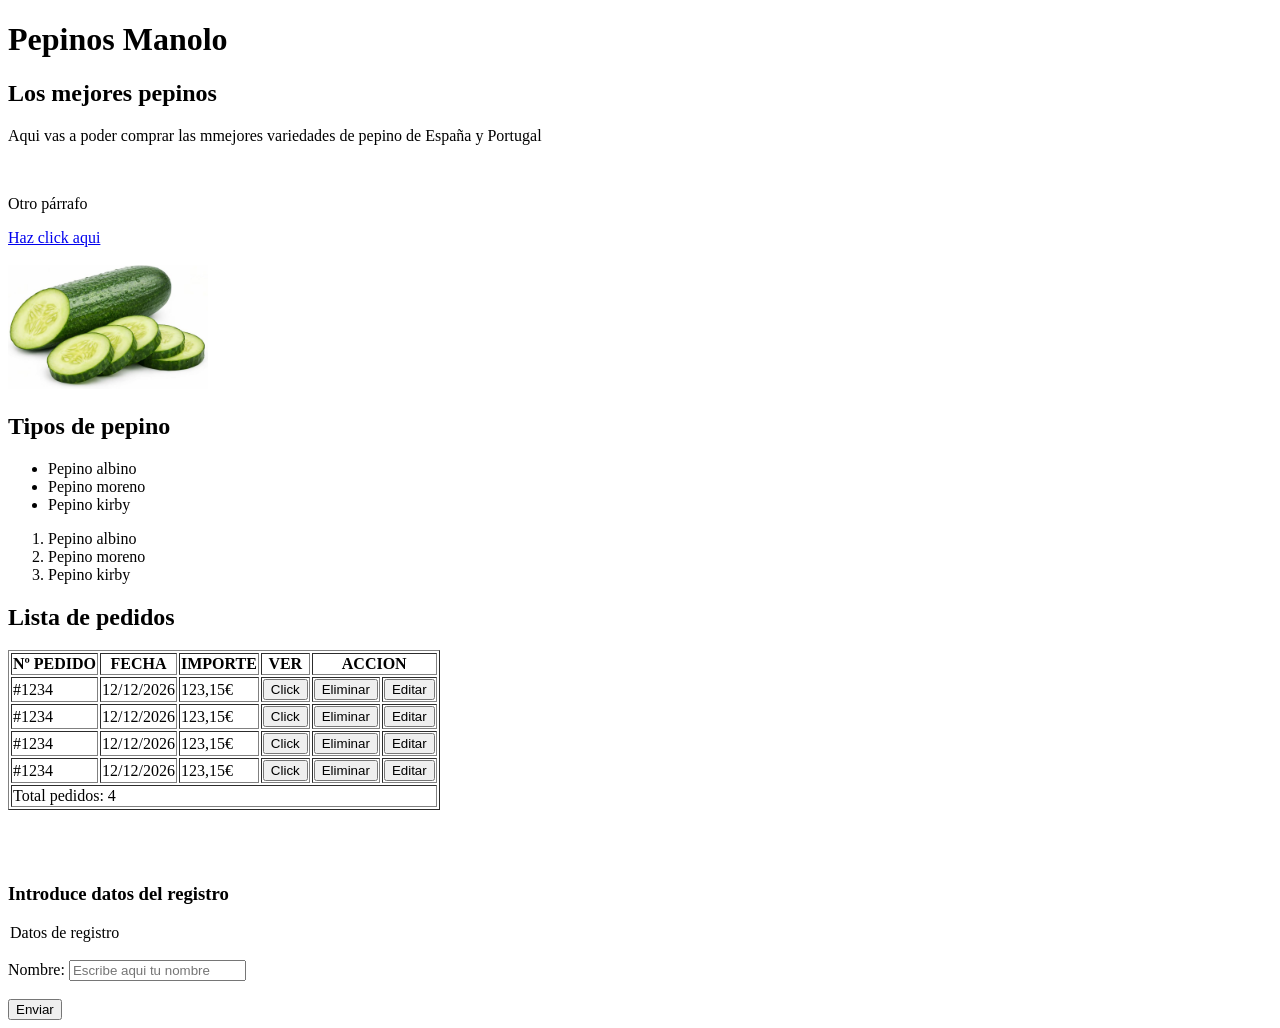
==== LENGUAJE DE MARCAS/Apuntes clase/Pepino/Pepinos Manolo.html @ 0796dc81 "Lenguaje de marcas" ====
<!DOCTYPE html>
<html lang="es">
<head>
    <meta charset="UTF-8"> <!-- Caracteristicas del lenguaje, utf-8 es el occidental -->
    <meta name="viewport" content="width=device-width, initial-scale=1.0"> <!-- visualizacion en dispositivos moviles-->
    <title>Pepinos Manuel</title> <!-- titulo de la pagina y vista de marcadores-->
</head>
<body>
    <h1>Pepinos Manolo</h1>
    <h2>Los mejores pepinos</h2>  
     
    <p>Aqui vas a poder comprar las mmejores variedades de pepino de España y Portugal</p> <!-- eiqueta <p> para textos-->
    <br> <!-- etiqueta <br> para saltos de linea -->
    
    
    <p>Otro párrafo</p>
    <a href="https://www.google.com">Haz click aqui </a> <!-- etiqueta <a>(ancor) para enlaces, añadiendo texto visible -->
    
        <br>
        <br>
        <img src="pepino.jpg" width="200" alt="Pepino sabroso y sus rodajas" title="Pepino">  
    <!-- estiqueta de imagen, width para modificar el ANCHO, title es un popUp conciso de la imagen-->

    <h2>Tipos de pepino</h2>
        <ul> <!--lista de elementos-->
            <li><a href= "https://wwww.google.com/"></a>Pepino albino</li>
            <li>Pepino moreno</li>
            <li>Pepino kirby</li>

        </ul>

        <ol> <!-- lista ordenada (casos especificos)--> 
            <li><a href= "https://wwww.google.com/"></a>Pepino albino</li>
            <li>Pepino moreno</li>
            <li>Pepino kirby</li>
        
        </ol>

        <h2>Lista de pedidos</h2>

        <table border="1">

            <thead>
                    <tr>
                    <th>Nº PEDIDO</th>
                    <th>FECHA</th>
                    <th>IMPORTE</th>
                    <th>VER</th>   
                    <th colspan="2">ACCION</th>
            </thead>
            <tbody>
                <tr>
                <td>#1234</td>
                <td>12/12/2026</td>
                <td>123,15€</td>
                <td><button type = button>Click</button></td>
                <td><button type = button>Eliminar</button></td>
                <td><button type = button>Editar</button></td>
                </tr>
                 
                <tr>
                <td>#1234</td>
                <td>12/12/2026</td>
                <td>123,15€</td>
                <td><button type = button>Click</button></td>
                <td><button type = button>Eliminar</button></td>
                <td><button type = button>Editar</button></td>
                </tr>

                 <tr>
                <td>#1234</td>
                <td>12/12/2026</td>
                <td>123,15€</td>
                <td><button type = button>Click</button></td>
                <td><button type = button>Eliminar</button></td>
                <td><button type = button>Editar</button></td>
                </tr>

                 <tr>
                <td>#1234</td>
                <td>12/12/2026</td>
                <td>123,15€</td>
                <td><button type = button>Click</button></td>
                <td><button type = button>Eliminar</button></td>
                <td><button type = button>Editar</button></td>
                </tr>
            </tbody>    

            <tfoot>
                <tr>
                    <td colspan="6">Total pedidos: 4</td>
            </tfoot>
        </table>
        
        <br>
        <br>
        <br>
    <h3>Introduce datos del registro</h3>
    <form>
        <legend>Datos de registro</legend>
        <br>
        <label>Nombre:
        <input type="text" placeholder="Escribe aqui tu nombre" required>
        </label>
        <br>
        <br>
        <button type="submit">Enviar</button>
    </form>    
    

        
    




</body>
</html>
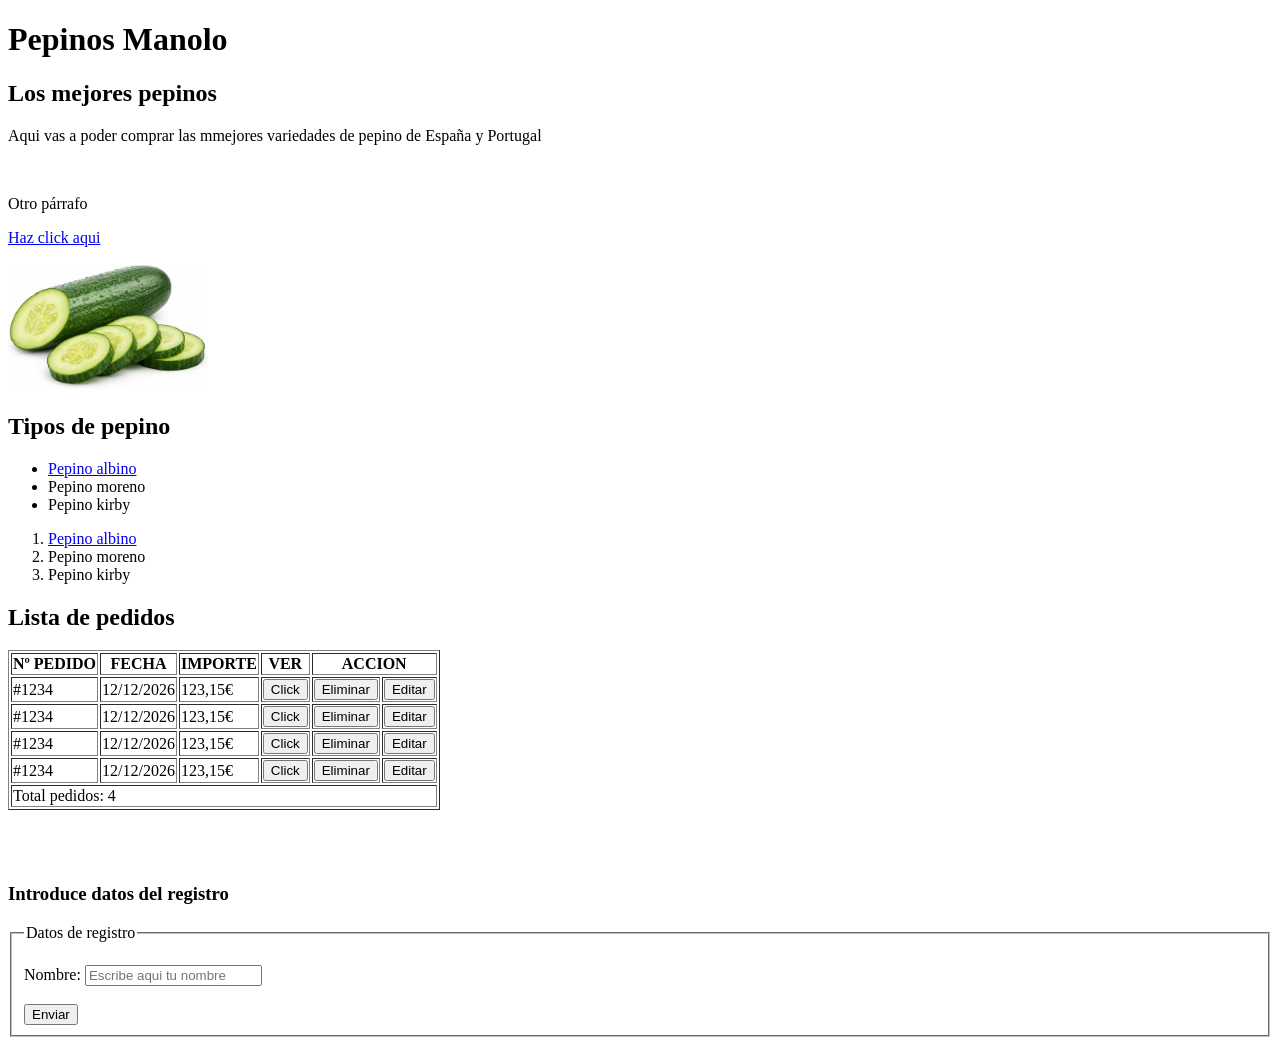
==== commit 22e09d36: "06/10" ====
--- a/LENGUAJE DE MARCAS/Apuntes clase/Pepino/Pepinos Manolo.html
+++ b/LENGUAJE DE MARCAS/Apuntes clase/Pepino/Pepinos Manolo.html
@@ -1,110 +1,871 @@
+<!--
+    <!DOCTYPE html>
+    Indica al navegador que este documento utiliza HTML5.
+
+    No es realmente una etiqueta HTML, sino una declaración.
+    Debe aparecer al principio del documento.
+-->
 <!DOCTYPE html>
-<html lang="es">
+
+<!--
+    <html> es la etiqueta principal de cualquier documento HTML.
+    Todo el contenido de nuestra página estará dentro de ella.
+
+    lang="es" indica que el idioma principal de la página es español.
+    Esto ayuda a:
+    - Navegadores.
+    - Motores de búsqueda como Google.
+    - Lectores de pantalla y herramientas de accesibilidad.
+-->
+
+
+<html lang="es"> 
+
+<!--
+    <head> contiene información SOBRE la página.
+
+    IMPORTANTE:
+    Normalmente, lo que colocamos dentro de <head>
+    NO aparece directamente dentro de la página.
+
+    Aquí solemos poner:
+    - El título de la página.
+    - Configuración de caracteres.
+    - Configuración para móviles.
+    - Archivos CSS.
+    - Metadatos.
+    - Etc.
+-->
+
+
 <head>
-    <meta charset="UTF-8"> <!-- Caracteristicas del lenguaje, utf-8 es el occidental -->
-    <meta name="viewport" content="width=device-width, initial-scale=1.0"> <!-- visualizacion en dispositivos moviles-->
-    <title>Pepinos Manuel</title> <!-- titulo de la pagina y vista de marcadores-->
+
+   <!--
+        charset="UTF-8" establece la codificación de caracteres.
+
+        UTF-8 permite utilizar correctamente caracteres como:
+        á, é, í, ó, ú
+        ñ
+        ¿?
+        ¡!
+        €
+
+        Es especialmente importante en páginas escritas en español.
+    -->
+        
+    
+    <meta charset="UTF-8"> 
+
+    <!--
+        Esta etiqueta ayuda a que la página se vea correctamente
+        en teléfonos móviles y tablets.
+
+        name="viewport"
+        Le indica al navegador que vamos a configurar el área visible.
+
+        width=device-width
+        Hace que el ancho de la página coincida con el ancho
+        de la pantalla del dispositivo.
+
+        initial-scale=1.0
+        Indica que el nivel inicial de zoom será del 100%.
+    -->
+
+    <meta name="viewport" content="width=device-width, initial-scale=1.0"> 
+
+     <!--
+        <title> establece el título de la página.
+
+        Este texto NO aparece normalmente dentro del contenido
+        de la página.
+
+        Aparece en la pestaña del navegador.
+
+        También es importante para los buscadores.
+    -->
+
+    <title>Pepinos Manuel</title> 
+
 </head>
+
+<!--
+    <body> contiene TODO el contenido visible de nuestra página web.
+
+    Por ejemplo:
+    - Títulos
+    - Párrafos
+    - Imágenes
+    - Enlaces
+    - Botones
+    - Formularios
+    - Tablas
+    - Etc.
+-->
+
+
 <body>
+
+ <!--
+        <h1> significa "Heading 1" o encabezado de nivel 1.
+
+        Es el título PRINCIPAL de la página.
+
+        Los encabezados HTML van desde:
+
+        <h1> → título más importante
+        <h2>
+        <h3>
+        <h4>
+        <h5>
+        <h6> → título menos importante
+
+        Normalmente debería existir un título principal <h1>
+        que describa el contenido de la página.
+    -->
+        
+    
     <h1>Pepinos Manolo</h1>
+
+    
+    <!--
+        <h2> es un encabezado de segundo nivel.
+
+        Se utiliza para crear una sección que depende
+        jerárquicamente del <h1>.
+    -->
+
+
     <h2>Los mejores pepinos</h2>  
      
-    <p>Aqui vas a poder comprar las mmejores variedades de pepino de España y Portugal</p> <!-- eiqueta <p> para textos-->
-    <br> <!-- etiqueta <br> para saltos de linea -->
-    
+     <!--
+        <p> significa "paragraph".
+
+        Se utiliza para escribir un párrafo de texto.
+
+        El navegador deja automáticamente cierto espacio
+        antes y después de cada párrafo.
+    -->
+
+
+    <p>Aqui vas a poder comprar las mmejores variedades de pepino de España y Portugal</p> 
+
+    <!--
+        <br> significa "line break".
+
+        Introduce un SALTO DE LÍNEA.
+
+        A diferencia de otras etiquetas, <br> no necesita
+        una etiqueta de cierre.
+
+        Es decir:
+
+        CORRECTO:
+        <br>
+
+        No necesitamos escribir:
+        <br></br>
+
+        NOTA:
+        No es recomendable utilizar muchos <br> para separar
+        elementos visualmente. Para eso normalmente utilizaremos CSS.
+    -->
+
+
+    <br> 
+    
+    <!--
+        Aquí tenemos otro párrafo completamente independiente.
+    -->
     
     <p>Otro párrafo</p>
-    <a href="https://www.google.com">Haz click aqui </a> <!-- etiqueta <a>(ancor) para enlaces, añadiendo texto visible -->
+
+    <!--
+        <a> sirve para crear un ENLACE.
+
+        La "a" viene de "anchor" (ancla).
+
+        El atributo href indica a qué dirección queremos
+        enviar al usuario cuando haga clic.
+
+        En este caso:
+
+        href="https://www.google.com"
+
+        significa que al pulsar sobre "Haz clic aquí",
+        el navegador irá a Google.
+    -->
+    <a href="https://www.google.com">Haz click aqui </a> 
+
+       <!--
+        <img> permite mostrar una imagen en nuestra página.
+
+        Esta etiqueta NO necesita etiqueta de cierre.
+
+        Vamos a analizar sus atributos:
+
+
+        src="pepino.avif"
+
+        src significa "source" (fuente/origen).
+
+        Indica dónde está el archivo de imagen que queremos mostrar.
+
+        En este caso estamos diciendo que existe un archivo llamado:
+
+        pepino.avif
+
+        en la misma carpeta que nuestro archivo HTML.
+
+
+        --------------------------
+
+
+        width="200"
+
+        Establece el ancho de la imagen en 200 píxeles.
+
+        En proyectos más grandes, normalmente el tamaño
+        de las imágenes se controla mediante CSS.
+
+
+        --------------------------
+
+
+        alt="Pepino sabroso y dos rodajas"
+
+        alt significa "alternative text".
+
+        Es el texto alternativo de la imagen.
+
+        Es MUY IMPORTANTE por varias razones:
+
+        1. Si la imagen no carga, puede mostrarse este texto.
+
+        2. Los lectores de pantalla pueden utilizarlo para
+           explicar la imagen a personas con discapacidad visual.
+
+        3. Ayuda a describir el contenido de la imagen.
+
+
+        --------------------------
+
+
+        title="un pepino"
+
+        Añade información adicional sobre la imagen.
+
+        En muchos navegadores, al dejar el ratón encima de
+        la imagen durante unos segundos aparece este texto.
+    -->
     
         <br>
         <br>
-        <img src="pepino.jpg" width="200" alt="Pepino sabroso y sus rodajas" title="Pepino">  
-    <!-- estiqueta de imagen, width para modificar el ANCHO, title es un popUp conciso de la imagen-->
+        <img 
+            src="pepino.jpg" 
+            width="200" 
+            alt="Pepino sabroso y sus rodajas
+            " title="Pepino">  
+
+    
+    <!--
+============================================================================
+LISTAS, TABLAS Y FORMULARIOS EN HTML
+============================================================================
+
+En este ejemplo vamos a trabajar tres estructuras fundamentales de HTML:
+
+    1. LISTAS
+       - <ul>  Lista no ordenada
+       - <ol>  Lista ordenada
+       - <li>  Elemento de una lista
+
+    2. TABLAS
+       - <table>   Tabla
+       - <thead>   Cabecera de la tabla
+       - <tbody>   Cuerpo de la tabla
+       - <tfoot>   Pie de la tabla
+       - <tr>      Fila
+       - <th>      Celda de encabezado
+       - <td>      Celda de datos
+
+    3. FORMULARIOS
+       - <form>    Formulario
+       - <label>   Etiqueta de un campo
+       - <input>   Campo de entrada
+       - <button>  Botón
+
+También veremos algunos atributos:
+
+    href
+    colspan
+    type
+    placeholder
+    required
+
+============================================================================
+-->
+
+
+<!--
+============================================================================
+1. LISTA NO ORDENADA
+============================================================================
+
+<h2> representa un encabezado de nivel 2.
+
+Lo utilizamos para crear un título dentro de una sección de la página.
+-->
 
     <h2>Tipos de pepino</h2>
-        <ul> <!--lista de elementos-->
-            <li><a href= "https://wwww.google.com/"></a>Pepino albino</li>
+    <!--
+<ul> significa "Unordered List".
+
+Es decir:
+
+    Lista no ordenada.
+
+Una lista no ordenada muestra normalmente sus elementos utilizando
+viñetas:
+
+    • elemento
+    • elemento
+    • elemento
+
+Cada elemento de la lista debe escribirse utilizando <li>.
+-->
+
+        <ul> 
+        
+        <!--
+        <li> significa "List Item".
+
+        Representa UN elemento dentro de la lista.
+         -->
+            <li>
+            
+            <!--
+        <a> crea un enlace.
+
+        El atributo href indica la dirección a la que queremos
+        navegar cuando el usuario haga clic.
+
+        En este caso:
+
+            href="https://www.google.com/"
+
+        significa que el navegador abrirá esa dirección.
+
+        La estructura básica de un enlace es:
+
+            <a href="DIRECCION">Texto visible</a>
+        -->
+
+                <a href= "https://wwww.google.com/">
+                        Pepino albino
+                </a>
+            </li>
+
             <li>Pepino moreno</li>
+
             <li>Pepino kirby</li>
 
         </ul>
 
-        <ol> <!-- lista ordenada (casos especificos)--> 
-            <li><a href= "https://wwww.google.com/"></a>Pepino albino</li>
+        <!--
+============================================================================
+2. LISTA ORDENADA
+============================================================================
+
+<ol> significa "Ordered List".
+
+Es una lista ORDENADA.
+
+A diferencia de <ul>, el navegador numera automáticamente
+los elementos:
+
+    1. Pepino albino
+    2. Pepino moreno
+    3. Pepino kirby
+
+Nosotros NO escribimos los números.
+
+El navegador los genera automáticamente.
+-->
+
+
+        <ol> 
+            <li>
+                <a href= "https://wwww.google.com/">
+                    Pepino albino
+                </a>
+            </li>
+
             <li>Pepino moreno</li>
+            
             <li>Pepino kirby</li>
         
         </ol>
 
+        <!--
+        ============================================================================
+        3. TABLAS
+        ============================================================================
+
+        Ahora vamos a crear una tabla para representar una lista de pedidos.
+
+        Una tabla se crea utilizando:
+
+        <table>
+
+        Dentro de una tabla normalmente distinguimos tres zonas:
+
+        <thead>   Cabecera
+        <tbody>   Datos
+        <tfoot>   Pie/resumen
+
+        Visualmente podemos imaginar:
+
+            TABLE
+            |
+            +--- THEAD
+        |      Cabeceras
+        |
+        +--- TBODY
+        |      Datos
+        |
+        +--- TFOOT
+             Resumen
+        -->
+
+
+
         <h2>Lista de pedidos</h2>
 
+        <!--
+        <table> crea la tabla.
+
+        border="1" hace que el navegador dibuje un borde.
+
+        IMPORTANTE:
+
+        El atributo border es una forma antigua de controlar la presentación.
+
+        En HTML moderno sería preferible realizar esto mediante CSS:
+
+        table {
+        border-collapse: collapse;
+        }
+
+        td, th {
+        border: 1px solid black;
+        }
+
+        Lo utilizamos aquí únicamente porque permite visualizar fácilmente
+        la estructura de la tabla mientras estamos aprendiendo HTML.
+        -->
+
+
         <table border="1">
 
+             <!--
+            ========================================================================
+            CABECERA DE LA TABLA
+            ========================================================================
+
+            <thead> contiene las filas que forman la cabecera de la tabla.
+            -->
+
+
             <thead>
+
+            <!--
+            <tr> significa "Table Row".
+
+             Es decir:
+
+            FILA DE TABLA
+
+            Todo lo que pongamos dentro de este <tr> pertenece
+            a la misma fila.
+            -->
+
                     <tr>
+
+                     <!--
+            <th> significa "Table Header".
+
+            Representa una celda de CABECERA.
+
+            Los navegadores normalmente muestran su contenido
+            en negrita y centrado.
+            -->
+            
+            
                     <th>Nº PEDIDO</th>
+
                     <th>FECHA</th>
+
                     <th>IMPORTE</th>
+
                     <th>VER</th>   
+
+                    <!--
+            colspan permite que una celda ocupe varias columnas.
+
+            En este caso:
+
+                colspan="2"
+
+            significa:
+
+                "Esta celda ocupará el espacio de DOS columnas."
+
+            Lo hacemos porque debajo tendremos:
+
+                EDITAR
+                BORRAR
+
+            Es decir, dos columnas relacionadas con las acciones.
+
+                     ACCIÓN
+                    /      \
+                EDITAR    BORRAR
+
+            Por eso ACCIÓN ocupa dos columnas.
+            -->
+
+
                     <th colspan="2">ACCION</th>
+
+                    </tr>
+
+
             </thead>
+
+            <!--
+            ========================================================================
+            CUERPO DE LA TABLA
+            ========================================================================
+
+            <tbody> contiene los datos principales de la tabla.
+
+            Aquí tendremos los diferentes pedidos.
+            -->
+
             <tbody>
+                
+            <!-- ================================================================
+             PEDIDO 1
+             ================================================================ -->
+
                 <tr>
+
+                <!--
+                <td> significa "Table Data".
+
+                Representa una celda normal que contiene datos.
+                -->
+
                 <td>#1234</td>
+
                 <td>12/12/2026</td>
+
                 <td>123,15€</td>
-                <td><button type = button>Click</button></td>
-                <td><button type = button>Eliminar</button></td>
+
+                <!--
+                <button> crea un botón.
+
+                type="button" indica que es un botón normal.
+
+                Por sí solo todavía NO realiza ninguna acción.
+
+                Posteriormente podríamos utilizar JavaScript para detectar
+                cuándo el usuario hace clic sobre él.
+                -->
+
+                <td>
+                    <button type = button>Click</button>
+                </td>
+                <td>
+                    <button type = button>Eliminar</button>
+                </td>
                 <td><button type = button>Editar</button></td>
                 </tr>
-                 
+   
+            <!-- ================================================================
+             PEDIDO 2
+             ================================================================ -->
+ 
                 <tr>
+
                 <td>#1234</td>
+
                 <td>12/12/2026</td>
+
                 <td>123,15€</td>
-                <td><button type = button>Click</button></td>
-                <td><button type = button>Eliminar</button></td>
-                <td><button type = button>Editar</button></td>
+
+                <td>
+                    <button type = button>Click</button>
+                </td>
+                <td>
+                    <button type = button>Eliminar</button>
+                </td>
+                <td>
+                    <button type = button>Editar</button>
+                </td>
+
                 </tr>
+
+                <!-- ================================================================
+             PEDIDO 3
+             ================================================================ -->
+
+                 <tr>
+
+                <td>#1234</td>
+
+                <td>12/12/2026</td>
+
+                <td>123,15€</td>
+
+                <td>
+                    <button type = button>Click</button>
+                </td>
+                <td>
+                    <button type = button>Eliminar</button>
+                </td>
+                <td>
+                    <button type = button>Editar</button>
+                </td>
+            
+                </tr>
+
+                <!-- ================================================================
+             PEDIDO 4
+             ================================================================ -->
 
                  <tr>
                 <td>#1234</td>
+
                 <td>12/12/2026</td>
+
                 <td>123,15€</td>
-                <td><button type = button>Click</button></td>
-                <td><button type = button>Eliminar</button></td>
-                <td><button type = button>Editar</button></td>
+
+                <td>
+                    <button type = button>Click</button>
+                </td>
+                <td>
+                    <button type = button>Eliminar</button>
+                </td>
+                <td>
+                    <button type = button>Editar</button>
+                </td>
                 </tr>
-
-                 <tr>
-                <td>#1234</td>
-                <td>12/12/2026</td>
-                <td>123,15€</td>
-                <td><button type = button>Click</button></td>
-                <td><button type = button>Eliminar</button></td>
-                <td><button type = button>Editar</button></td>
-                </tr>
-            </tbody>    
+            </tbody>
+            
+            <!--
+            ========================================================================
+            PIE DE LA TABLA
+            ========================================================================
+
+            <tfoot> representa el pie de la tabla.
+
+            Normalmente se utiliza para:
+
+                - Totales
+                - Sumas
+                - Resúmenes
+                - Información final
+
+            Dentro de <tfoot> seguimos utilizando filas <tr>
+            y celdas <td>.
+            -->
 
             <tfoot>
+
                 <tr>
-                    <td colspan="6">Total pedidos: 4</td>
+
+            <!--
+            Nuestra tabla tiene 6 columnas:
+
+                1. Nº PEDIDO
+                2. FECHA
+                3. IMPORTE
+                4. VER
+                5. EDITAR
+                6. BORRAR
+
+            Queremos que esta celda ocupe TODO el ancho de la tabla.
+
+            Por eso utilizamos:
+
+                colspan="6"
+
+            Es decir:
+
+                "Esta celda ocupa seis columnas."
+            -->
+
+
+                    <td colspan="6">
+                        Total pedidos: 4
+                    </td>
             </tfoot>
+
         </table>
+
+        <!--
+============================================================================
+4. SALTOS DE LÍNEA
+============================================================================
+
+<br> significa "Line Break".
+
+Produce un salto de línea.
+
+Aquí utilizamos varios para separar visualmente la tabla
+del formulario.
+
+En una página real sería preferible controlar este espacio mediante CSS,
+por ejemplo utilizando margin.
+-->
         
         <br>
         <br>
         <br>
+
+    <!--
+    ============================================================================
+    5. FORMULARIO
+    ============================================================================
+
+    Un formulario permite recoger información introducida por el usuario.
+
+    Por ejemplo:
+
+        nombre
+        email
+        contraseña
+        edad
+        etc.
+
+    La etiqueta principal es:
+
+        <form>
+
+    Todos los controles pertenecientes al formulario normalmente estarán
+    dentro de esta etiqueta.
+    -->
+    
     <h3>Introduce datos del registro</h3>
+
+
     <form>
+
+    <!--
+    <legend> se utiliza normalmente como título o descripción de un
+    grupo de campos dentro de un <fieldset>.
+
+    Si queremos utilizar la estructura semántica completa sería:
+
+        <fieldset>
+
+            <legend>Datos de registro</legend>
+
+            ...
+
+        </fieldset>
+
+    Por tanto, sería recomendable añadir <fieldset> si queremos
+    utilizar <legend>.
+    -->
+        <fieldset>
+
         <legend>Datos de registro</legend>
+
         <br>
-        <label>Nombre:
-        <input type="text" placeholder="Escribe aqui tu nombre" required>
+
+        <!--
+        ====================================================================
+        LABEL + INPUT
+        ====================================================================
+
+        <label> representa la etiqueta descriptiva de un campo.
+
+        En este caso:
+
+            Nombre:
+
+        describe el <input> que aparece dentro del propio <label>.
+
+        Al colocar el input dentro del label estamos asociando
+        ambos elementos.
+        -->
+
+        <label>
+            Nombre:
+
+            <!--
+            <input> crea un control donde el usuario puede introducir datos.
+
+            type="text"
+            -----------
+            Indica que queremos introducir texto.
+
+
+            placeholder="..."
+            -----------------
+            Muestra un texto de ayuda dentro del campo mientras está vacío.
+
+
+            required
+            --------
+            Indica que el campo es obligatorio.
+
+            Si el usuario intenta enviar el formulario sin rellenarlo,
+            el navegador realizará una validación básica automáticamente.
+            -->
+   
+        <input 
+        type="text" 
+        placeholder="Escribe aqui tu nombre" 
+        required
+            >
+
         </label>
+
         <br>
+
         <br>
-        <button type="submit">Enviar</button>
+
+        <!--
+        ====================================================================
+        BOTÓN DE ENVÍO
+        ====================================================================
+
+        type="submit" tiene un significado especial.
+
+        Este botón intenta ENVIAR el formulario.
+
+        Esto es diferente de:
+
+            type="button"
+
+        que simplemente crea un botón sin comportamiento de envío.
+
+        Comparación:
+
+            type="button"
+                -> botón genérico
+
+            type="submit"
+                -> envía el formulario
+        -->
+
+        <button type="submit">
+            Enviar
+        </button>
+        
     </form>    
     
 
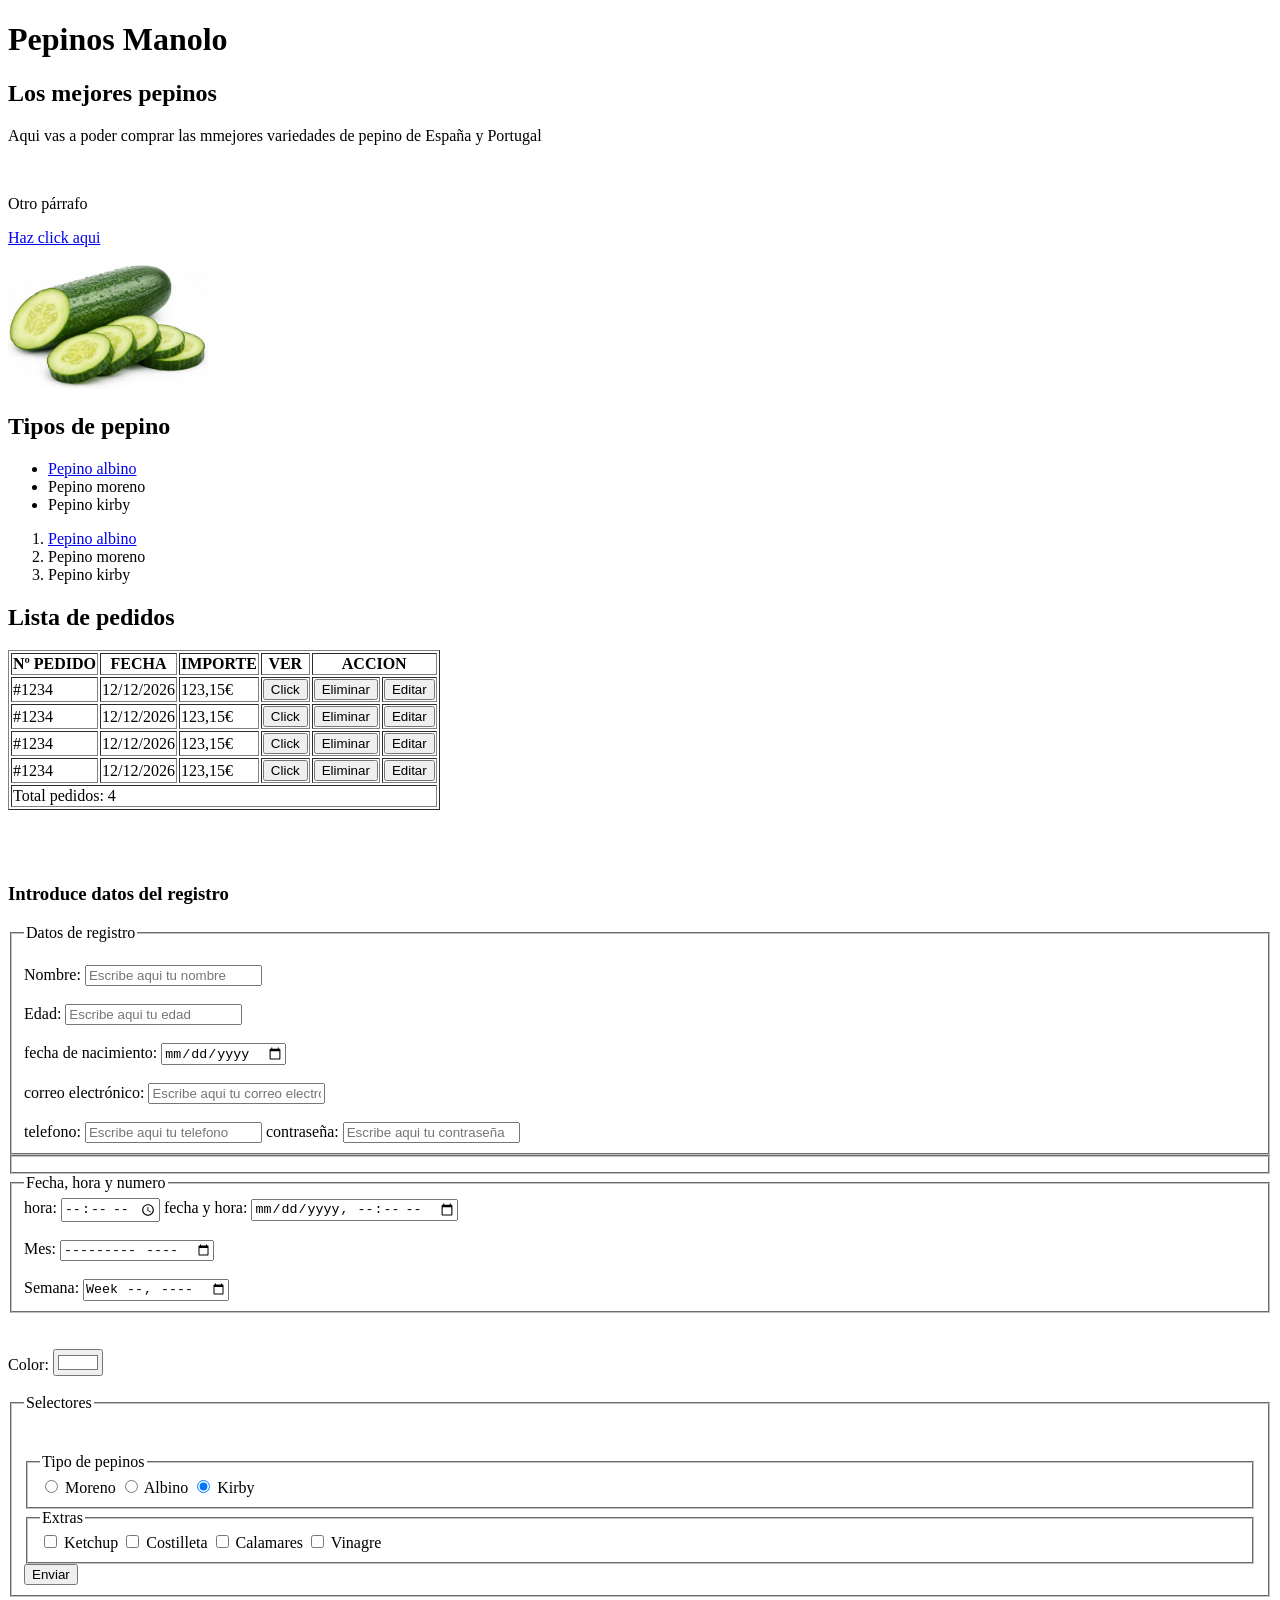
==== commit a70d2a61: "clase 19/10" ====
--- a/LENGUAJE DE MARCAS/Apuntes clase/Pepino/Pepinos Manolo.html
+++ b/LENGUAJE DE MARCAS/Apuntes clase/Pepino/Pepinos Manolo.html
@@ -19,7 +19,7 @@
 -->
 
 
-<html lang="es"> 
+<html lang="es">
 
 <!--
     <head> contiene información SOBRE la página.
@@ -40,7 +40,7 @@
 
 <head>
 
-   <!--
+    <!--
         charset="UTF-8" establece la codificación de caracteres.
 
         UTF-8 permite utilizar correctamente caracteres como:
@@ -52,9 +52,9 @@
 
         Es especialmente importante en páginas escritas en español.
     -->
-        
-    
-    <meta charset="UTF-8"> 
+
+
+    <meta charset="UTF-8">
 
     <!--
         Esta etiqueta ayuda a que la página se vea correctamente
@@ -71,9 +71,9 @@
         Indica que el nivel inicial de zoom será del 100%.
     -->
 
-    <meta name="viewport" content="width=device-width, initial-scale=1.0"> 
-
-     <!--
+    <meta name="viewport" content="width=device-width, initial-scale=1.0">
+
+    <!--
         <title> establece el título de la página.
 
         Este texto NO aparece normalmente dentro del contenido
@@ -84,7 +84,7 @@
         También es importante para los buscadores.
     -->
 
-    <title>Pepinos Manuel</title> 
+    <title>Pepinos Manuel</title>
 
 </head>
 
@@ -105,7 +105,7 @@
 
 <body>
 
- <!--
+    <!--
         <h1> significa "Heading 1" o encabezado de nivel 1.
 
         Es el título PRINCIPAL de la página.
@@ -122,11 +122,11 @@
         Normalmente debería existir un título principal <h1>
         que describa el contenido de la página.
     -->
-        
-    
+
+
     <h1>Pepinos Manolo</h1>
 
-    
+
     <!--
         <h2> es un encabezado de segundo nivel.
 
@@ -135,9 +135,9 @@
     -->
 
 
-    <h2>Los mejores pepinos</h2>  
-     
-     <!--
+    <h2>Los mejores pepinos</h2>
+
+    <!--
         <p> significa "paragraph".
 
         Se utiliza para escribir un párrafo de texto.
@@ -147,7 +147,7 @@
     -->
 
 
-    <p>Aqui vas a poder comprar las mmejores variedades de pepino de España y Portugal</p> 
+    <p>Aqui vas a poder comprar las mmejores variedades de pepino de España y Portugal</p>
 
     <!--
         <br> significa "line break".
@@ -171,12 +171,12 @@
     -->
 
 
-    <br> 
-    
+    <br>
+
     <!--
         Aquí tenemos otro párrafo completamente independiente.
     -->
-    
+
     <p>Otro párrafo</p>
 
     <!--
@@ -194,9 +194,9 @@
         significa que al pulsar sobre "Haz clic aquí",
         el navegador irá a Google.
     -->
-    <a href="https://www.google.com">Haz click aqui </a> 
-
-       <!--
+    <a href="https://www.google.com">Haz click aqui </a>
+
+    <!--
         <img> permite mostrar una imagen en nuestra página.
 
         Esta etiqueta NO necesita etiqueta de cierre.
@@ -257,16 +257,13 @@
         En muchos navegadores, al dejar el ratón encima de
         la imagen durante unos segundos aparece este texto.
     -->
-    
-        <br>
-        <br>
-        <img 
-            src="pepino.jpg" 
-            width="200" 
-            alt="Pepino sabroso y sus rodajas
-            " title="Pepino">  
-
-    
+
+    <br>
+    <br>
+    <img src="pepino.jpg" width="200" alt="Pepino sabroso y sus rodajas
+            " title="Pepino">
+
+
     <!--
 ============================================================================
 LISTAS, TABLAS Y FORMULARIOS EN HTML
@@ -306,7 +303,7 @@
 -->
 
 
-<!--
+    <!--
 ============================================================================
 1. LISTA NO ORDENADA
 ============================================================================
@@ -334,15 +331,15 @@
 Cada elemento de la lista debe escribirse utilizando <li>.
 -->
 
-        <ul> 
-        
+    <ul>
+
         <!--
         <li> significa "List Item".
 
         Representa UN elemento dentro de la lista.
          -->
-            <li>
-            
+        <li>
+
             <!--
         <a> crea un enlace.
 
@@ -360,18 +357,18 @@
             <a href="DIRECCION">Texto visible</a>
         -->
 
-                <a href= "https://wwww.google.com/">
-                        Pepino albino
-                </a>
-            </li>
-
-            <li>Pepino moreno</li>
-
-            <li>Pepino kirby</li>
-
-        </ul>
-
-        <!--
+            <a href="https://wwww.google.com/">
+                Pepino albino
+            </a>
+        </li>
+
+        <li>Pepino moreno</li>
+
+        <li>Pepino kirby</li>
+
+    </ul>
+
+    <!--
 ============================================================================
 2. LISTA ORDENADA
 ============================================================================
@@ -393,20 +390,20 @@
 -->
 
 
-        <ol> 
-            <li>
-                <a href= "https://wwww.google.com/">
-                    Pepino albino
-                </a>
-            </li>
-
-            <li>Pepino moreno</li>
-            
-            <li>Pepino kirby</li>
-        
-        </ol>
-
-        <!--
+    <ol>
+        <li>
+            <a href="https://wwww.google.com/">
+                Pepino albino
+            </a>
+        </li>
+
+        <li>Pepino moreno</li>
+
+        <li>Pepino kirby</li>
+
+    </ol>
+
+    <!--
         ============================================================================
         3. TABLAS
         ============================================================================
@@ -439,9 +436,9 @@
 
 
 
-        <h2>Lista de pedidos</h2>
-
-        <!--
+    <h2>Lista de pedidos</h2>
+
+    <!--
         <table> crea la tabla.
 
         border="1" hace que el navegador dibuje un borde.
@@ -465,9 +462,9 @@
         -->
 
 
-        <table border="1">
-
-             <!--
+    <table border="1">
+
+        <!--
             ========================================================================
             CABECERA DE LA TABLA
             ========================================================================
@@ -476,7 +473,7 @@
             -->
 
 
-            <thead>
+        <thead>
 
             <!--
             <tr> significa "Table Row".
@@ -489,9 +486,9 @@
             a la misma fila.
             -->
 
-                    <tr>
-
-                     <!--
+            <tr>
+
+                <!--
             <th> significa "Table Header".
 
             Representa una celda de CABECERA.
@@ -499,17 +496,17 @@
             Los navegadores normalmente muestran su contenido
             en negrita y centrado.
             -->
-            
-            
-                    <th>Nº PEDIDO</th>
-
-                    <th>FECHA</th>
-
-                    <th>IMPORTE</th>
-
-                    <th>VER</th>   
-
-                    <!--
+
+
+                <th>Nº PEDIDO</th>
+
+                <th>FECHA</th>
+
+                <th>IMPORTE</th>
+
+                <th>VER</th>
+
+                <!--
             colspan permite que una celda ocupe varias columnas.
 
             En este caso:
@@ -535,14 +532,14 @@
             -->
 
 
-                    <th colspan="2">ACCION</th>
-
-                    </tr>
-
-
-            </thead>
-
-            <!--
+                <th colspan="2">ACCION</th>
+
+            </tr>
+
+
+        </thead>
+
+        <!--
             ========================================================================
             CUERPO DE LA TABLA
             ========================================================================
@@ -552,13 +549,13 @@
             Aquí tendremos los diferentes pedidos.
             -->
 
-            <tbody>
-                
+        <tbody>
+
             <!-- ================================================================
              PEDIDO 1
              ================================================================ -->
 
-                <tr>
+            <tr>
 
                 <!--
                 <td> significa "Table Data".
@@ -584,19 +581,19 @@
                 -->
 
                 <td>
-                    <button type = button>Click</button>
+                    <button type=button>Click</button>
                 </td>
                 <td>
-                    <button type = button>Eliminar</button>
-                </td>
-                <td><button type = button>Editar</button></td>
-                </tr>
-   
+                    <button type=button>Eliminar</button>
+                </td>
+                <td><button type=button>Editar</button></td>
+            </tr>
+
             <!-- ================================================================
              PEDIDO 2
              ================================================================ -->
- 
-                <tr>
+
+            <tr>
 
                 <td>#1234</td>
 
@@ -605,22 +602,22 @@
                 <td>123,15€</td>
 
                 <td>
-                    <button type = button>Click</button>
+                    <button type=button>Click</button>
                 </td>
                 <td>
-                    <button type = button>Eliminar</button>
+                    <button type=button>Eliminar</button>
                 </td>
                 <td>
-                    <button type = button>Editar</button>
-                </td>
-
-                </tr>
-
-                <!-- ================================================================
+                    <button type=button>Editar</button>
+                </td>
+
+            </tr>
+
+            <!-- ================================================================
              PEDIDO 3
              ================================================================ -->
 
-                 <tr>
+            <tr>
 
                 <td>#1234</td>
 
@@ -629,22 +626,22 @@
                 <td>123,15€</td>
 
                 <td>
-                    <button type = button>Click</button>
+                    <button type=button>Click</button>
                 </td>
                 <td>
-                    <button type = button>Eliminar</button>
+                    <button type=button>Eliminar</button>
                 </td>
                 <td>
-                    <button type = button>Editar</button>
-                </td>
-            
-                </tr>
-
-                <!-- ================================================================
+                    <button type=button>Editar</button>
+                </td>
+
+            </tr>
+
+            <!-- ================================================================
              PEDIDO 4
              ================================================================ -->
 
-                 <tr>
+            <tr>
                 <td>#1234</td>
 
                 <td>12/12/2026</td>
@@ -652,18 +649,18 @@
                 <td>123,15€</td>
 
                 <td>
-                    <button type = button>Click</button>
+                    <button type=button>Click</button>
                 </td>
                 <td>
-                    <button type = button>Eliminar</button>
+                    <button type=button>Eliminar</button>
                 </td>
                 <td>
-                    <button type = button>Editar</button>
-                </td>
-                </tr>
-            </tbody>
-            
-            <!--
+                    <button type=button>Editar</button>
+                </td>
+            </tr>
+        </tbody>
+
+        <!--
             ========================================================================
             PIE DE LA TABLA
             ========================================================================
@@ -681,11 +678,11 @@
             y celdas <td>.
             -->
 
-            <tfoot>
-
-                <tr>
-
-            <!--
+        <tfoot>
+
+            <tr>
+
+                <!--
             Nuestra tabla tiene 6 columnas:
 
                 1. Nº PEDIDO
@@ -707,14 +704,14 @@
             -->
 
 
-                    <td colspan="6">
-                        Total pedidos: 4
-                    </td>
-            </tfoot>
-
-        </table>
-
-        <!--
+                <td colspan="6">
+                    Total pedidos: 4
+                </td>
+        </tfoot>
+
+    </table>
+
+    <!--
 ============================================================================
 4. SALTOS DE LÍNEA
 ============================================================================
@@ -729,10 +726,10 @@
 En una página real sería preferible controlar este espacio mediante CSS,
 por ejemplo utilizando margin.
 -->
-        
-        <br>
-        <br>
-        <br>
+
+    <br>
+    <br>
+    <br>
 
     <!--
     ============================================================================
@@ -756,13 +753,13 @@
     Todos los controles pertenecientes al formulario normalmente estarán
     dentro de esta etiqueta.
     -->
-    
+
     <h3>Introduce datos del registro</h3>
 
 
     <form>
 
-    <!--
+        <!--
     <legend> se utiliza normalmente como título o descripción de un
     grupo de campos dentro de un <fieldset>.
 
@@ -781,11 +778,11 @@
     -->
         <fieldset>
 
-        <legend>Datos de registro</legend>
-
-        <br>
-
-        <!--
+            <legend>Datos de registro</legend>
+
+            <br>
+
+            <!--
         ====================================================================
         LABEL + INPUT
         ====================================================================
@@ -802,10 +799,10 @@
         ambos elementos.
         -->
 
-        <label>
-            Nombre:
-
-            <!--
+            <label>
+                Nombre:
+
+                <!--
             <input> crea un control donde el usuario puede introducir datos.
 
             type="text"
@@ -825,20 +822,61 @@
             Si el usuario intenta enviar el formulario sin rellenarlo,
             el navegador realizará una validación básica automáticamente.
             -->
-   
-        <input 
-        type="text" 
-        placeholder="Escribe aqui tu nombre" 
-        required
-            >
-
-        </label>
-
-        <br>
-
-        <br>
-
-        <!--
+
+                <input type="text" placeholder="Escribe aqui tu nombre" required>
+
+            </label>
+
+            <br>
+
+            <br>
+
+            <label>
+                Edad:
+                <input type="number" min="0" placeholder="Escribe aqui tu edad" required>
+            </label>
+
+            <br>
+            <br>
+
+            <label>
+                fecha de nacimiento:
+                <input type="date" placeholder="Escribe aqui tu fecha de nacimiento" required>
+            </label>
+
+            <br>
+            <br>
+
+            <label>
+                correo electrónico:
+                <input type=email placeholder="Escribe aqui tu correo electronico" required>
+            </label>
+
+            <br>
+            <br>
+
+            <label>
+                telefono:
+                <input type=tel placeholder="Escribe aqui tu telefono" required>
+            </label>
+
+            <label>
+                contraseña:
+                <input type=password minlength="8" placeholder="Escribe aqui tu contraseña" required>   
+                
+            </label>   
+
+
+            
+        </fieldset>
+
+        <fieldset>
+           
+
+
+
+
+            <!--
         ====================================================================
         BOTÓN DE ENVÍO
         ====================================================================
@@ -862,18 +900,102 @@
                 -> envía el formulario
         -->
 
-        <button type="submit">
-            Enviar
-        </button>
+            
+
+        </fieldset>
+        <fieldset>
+             <legend>Fecha, hora y numero</legend>
+             <label>
+                hora:
+                <input type=time step="60" placeholder="Escribe aqui tu hora" required>  
+                </label> 
+
+                <label>
+                fecha y hora:
+                <input type=datetime-local placeholder="Escribe aqui tu fecha y hora" required>
+                </label>
+
+                  </label>
+          <br>
+          <br>
+          <label>
+                Mes:
+                <input type="month">
+            </label>
+             <br>
+          <br>
+            <label>
+                Semana:
+                <input type="week">
+            </label>
+          </fieldset>
+          <br>
+          <br>
+          <label>
+                Color:
+                <input type="color" value = #ffffff>
+            </label>
+            </fieldset>
+            <br>
+            <br>
+            <fieldset>
+                <legend>Selectores</legend>
+                <br>
+                <br>
+        <fieldset>
+                <legend>Tipo de pepinos</legend>
+
+
+                <input type="radio" id="moreno" name="tipo_pepino">
+                <label>Moreno</label>
+
+                <input type="radio" id="albino" name="tipo_pepino">
+                <label>Albino</label> 
+
+                <input type="radio" id="kirby" name="tipo_pepino" checked>
+                <label>Kirby</label>
+            </fieldset> 
+
         
-    </form>    
-    
-
-        
-    
+        <fieldset>
+                <legend>Extras</legend>
+                <input type="checkbox" id="ketchup" name="extras">
+                <label>Ketchup</label>
+
+                <input type="checkbox" id="costilleta" name="extras">
+                <label>Costilleta</label>
+
+                <input type="checkbox" id="calamares" name="extras">
+                <label>Calamares</label>
+
+                <input type="checkbox" id="vinagre" name="extras">
+                <label>Vinagre</label>
+
+
+
+                
+            </fieldset> 
+
+
+<button type="submit">
+                Enviar
+            </button>
+
+
+
+
+
+
+
+    </form>
+
+
+
+
 
 
 
 
 </body>
+
 </html>
